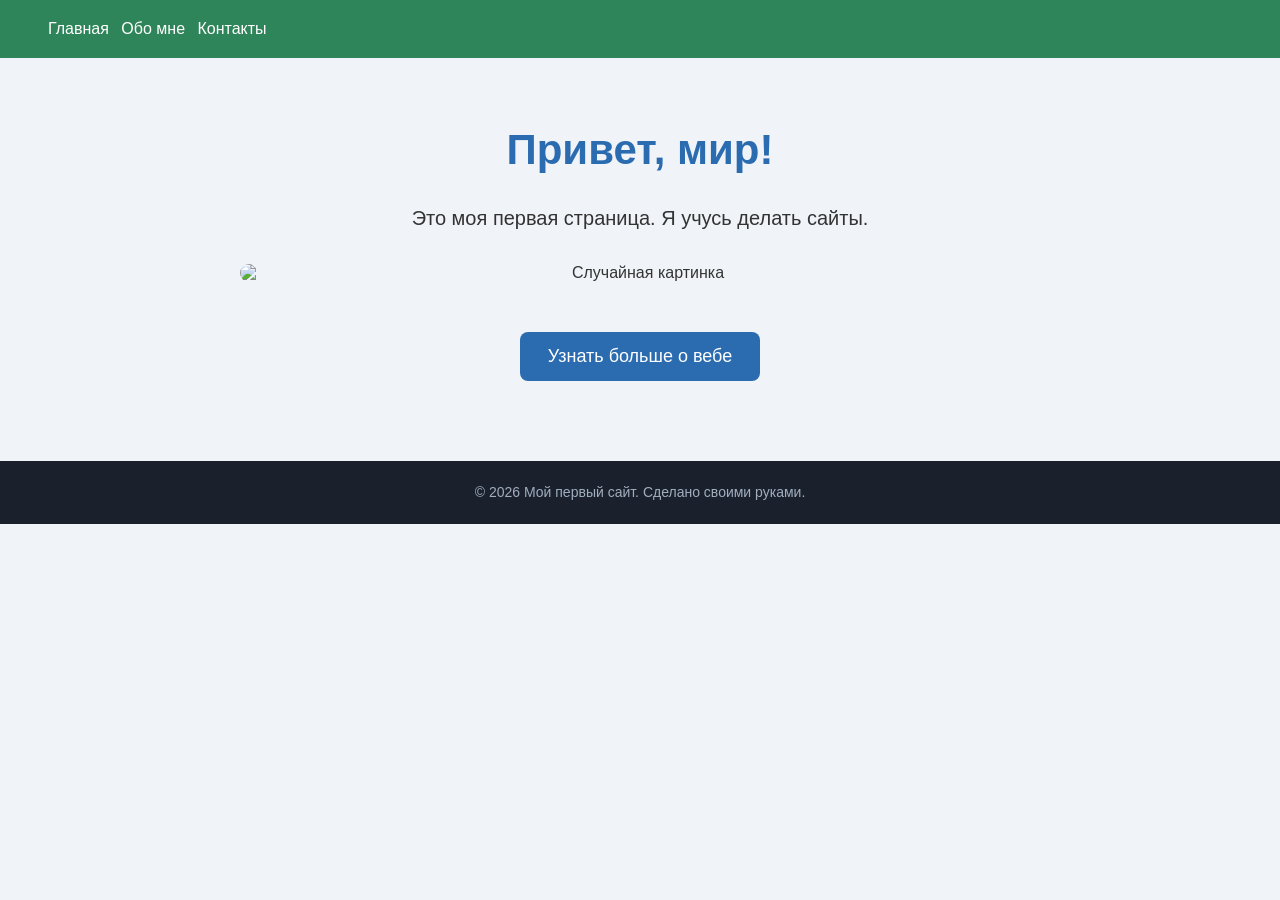
==== index.html @ a7f1a877 "Add files via upload" ====
<!DOCTYPE html>
<html lang="ru">
<head>
  <meta charset="UTF-8">
  <title>Мой первый сайт</title>
  <link rel="stylesheet" href="style.css">
</head>
<body>

  <!-- ШАПКА -->
  <header class="header">
   <nav class="menu">
  <a href="index.html">Главная</a>
  <a href="about.html">Обо мне</a>
  <a href="contacts.html">Контакты</a>
</nav>
  </header>

  <!-- ОСНОВНОЙ БЛОК -->
  <main class="content">
    <h1>Привет, мир!</h1>
    <p>Это моя первая страница. Я учусь делать сайты.</p>
    <img src="https://picsum.photos/400/250" alt="Случайная картинка">
    <a class="button" href="https://developer.mozilla.org/ru/" target="_blank">
      Узнать больше о вебе
    </a>
  </main>

  <!-- ПОДВАЛ -->
  <footer class="footer">
    <p>© 2026 Мой первый сайт. Сделано своими руками.</p>
  </footer>

</body>
</html>
---- style.css ----
/* ===== БАЗА ===== */
body {
  font-family: Arial, sans-serif;
  background-color: #f0f4f8;
  color: #333333;
  margin: 0;
}

/* ===== ШАПКА ===== */
.header {
  display: flex;
  justify-content: space-between;
  align-items: center;
  background-color: #2f855a;
  padding: 20px 40px;
}

.logo {
  color: white;
  font-size: 24px;
  font-weight: bold;
}

.menu a {
  color: white;
  text-decoration: none;
  margin-left: 8px;
  font-size: 16px;
}

.menu a:hover {
  text-decoration: underline;
}

/* ===== КОНТЕНТ ===== */
.content {
  max-width: 800px;
  margin: 0 auto;
  padding: 40px 20px;
  text-align: center;
}

h1 {
  color: #2b6cb0;
  font-size: 42px;
}

p {
  font-size: 20px;
  line-height: 1.6;
}

img {
  display: block;
  margin: 30px auto;
  border-radius: 12px;
  max-width: 100%;
}

.button {
  display: inline-block;
  margin-top: 20px;
  padding: 14px 28px;
  background-color: #2b6cb0;
  color: white;
  text-decoration: none;
  border-radius: 8px;
  font-size: 18px;
}

.button:hover {
  background-color: #1a4a7a;
}

/* ===== ПОДВАЛ ===== */
.footer {
  background-color: #1a202c;
  color: #a0aec0;
  text-align: center;
  padding: 20px;
  margin-top: 40px;
}

.footer p {
  font-size: 14px;
  margin: 0;
}
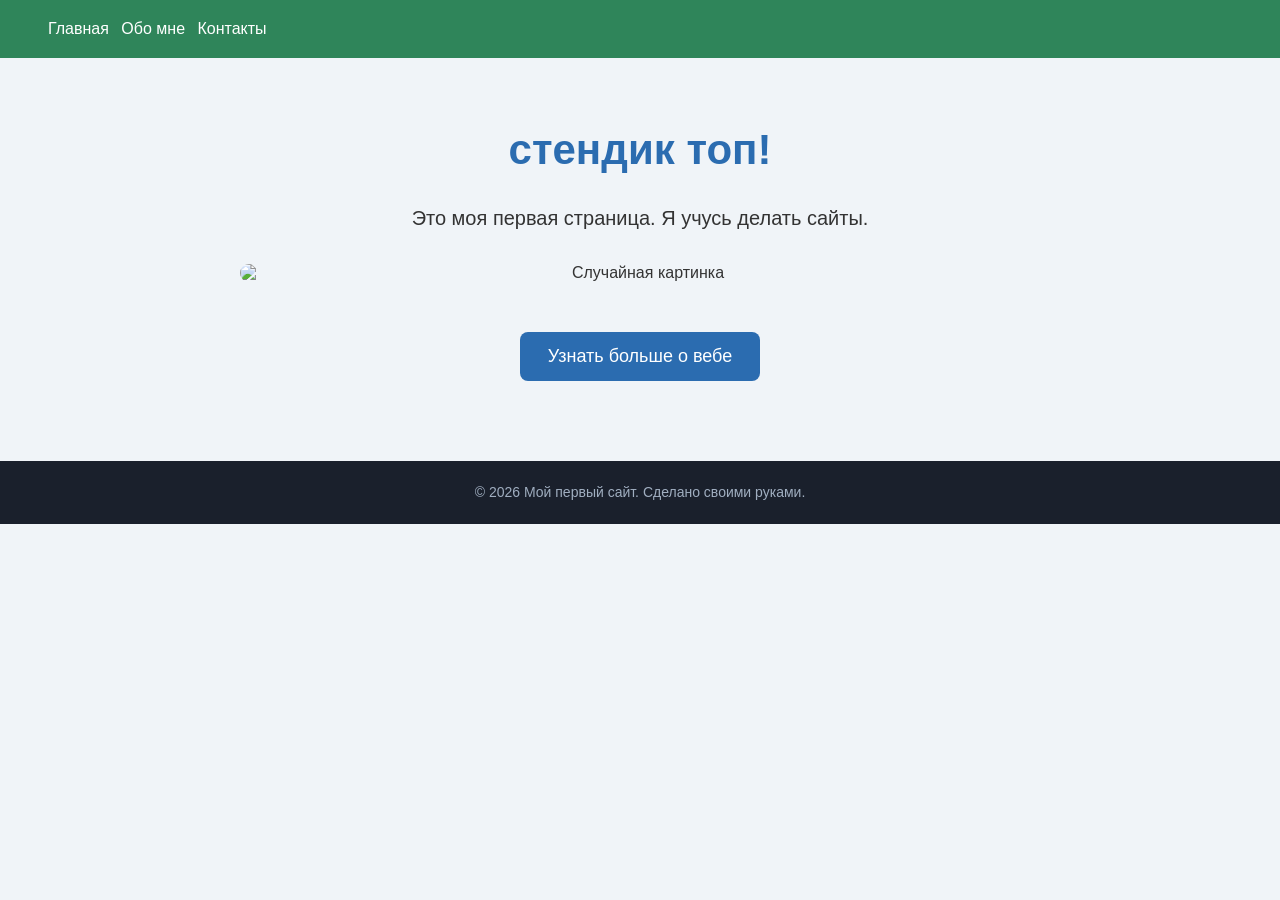
==== commit df553617: "изменил текст" ====
--- a/index.html
+++ b/index.html
@@ -1,35 +1,35 @@
-<!DOCTYPE html>
-<html lang="ru">
-<head>
-  <meta charset="UTF-8">
-  <title>Мой первый сайт</title>
-  <link rel="stylesheet" href="style.css">
-</head>
-<body>
-
-  <!-- ШАПКА -->
-  <header class="header">
-   <nav class="menu">
-  <a href="index.html">Главная</a>
-  <a href="about.html">Обо мне</a>
-  <a href="contacts.html">Контакты</a>
-</nav>
-  </header>
-
-  <!-- ОСНОВНОЙ БЛОК -->
-  <main class="content">
-    <h1>Привет, мир!</h1>
-    <p>Это моя первая страница. Я учусь делать сайты.</p>
-    <img src="https://picsum.photos/400/250" alt="Случайная картинка">
-    <a class="button" href="https://developer.mozilla.org/ru/" target="_blank">
-      Узнать больше о вебе
-    </a>
-  </main>
-
-  <!-- ПОДВАЛ -->
-  <footer class="footer">
-    <p>© 2026 Мой первый сайт. Сделано своими руками.</p>
-  </footer>
-
-</body>
+<!DOCTYPE html>
+<html lang="ru">
+<head>
+  <meta charset="UTF-8">
+  <title>Мой первый сайт</title>
+  <link rel="stylesheet" href="style.css">
+</head>
+<body>
+
+  <!-- ШАПКА -->
+  <header class="header">
+   <nav class="menu">
+  <a href="index.html">Главная</a>
+  <a href="about.html">Обо мне</a>
+  <a href="contacts.html">Контакты</a>
+</nav>
+  </header>
+
+  <!-- ОСНОВНОЙ БЛОК -->
+  <main class="content">
+    <h1>стендик топ!</h1>
+    <p>Это моя первая страница. Я учусь делать сайты.</p>
+    <img src="https://picsum.photos/400/250" alt="Случайная картинка">
+    <a class="button" href="https://developer.mozilla.org/ru/" target="_blank">
+      Узнать больше о вебе
+    </a>
+  </main>
+
+  <!-- ПОДВАЛ -->
+  <footer class="footer">
+    <p>© 2026 Мой первый сайт. Сделано своими руками.</p>
+  </footer>
+
+</body>
 </html>
--- a/style.css
+++ b/style.css
@@ -1,87 +1,87 @@
-/* ===== БАЗА ===== */
-body {
-  font-family: Arial, sans-serif;
-  background-color: #f0f4f8;
-  color: #333333;
-  margin: 0;
-}
-
-/* ===== ШАПКА ===== */
-.header {
-  display: flex;
-  justify-content: space-between;
-  align-items: center;
-  background-color: #2f855a;
-  padding: 20px 40px;
-}
-
-.logo {
-  color: white;
-  font-size: 24px;
-  font-weight: bold;
-}
-
-.menu a {
-  color: white;
-  text-decoration: none;
-  margin-left: 8px;
-  font-size: 16px;
-}
-
-.menu a:hover {
-  text-decoration: underline;
-}
-
-/* ===== КОНТЕНТ ===== */
-.content {
-  max-width: 800px;
-  margin: 0 auto;
-  padding: 40px 20px;
-  text-align: center;
-}
-
-h1 {
-  color: #2b6cb0;
-  font-size: 42px;
-}
-
-p {
-  font-size: 20px;
-  line-height: 1.6;
-}
-
-img {
-  display: block;
-  margin: 30px auto;
-  border-radius: 12px;
-  max-width: 100%;
-}
-
-.button {
-  display: inline-block;
-  margin-top: 20px;
-  padding: 14px 28px;
-  background-color: #2b6cb0;
-  color: white;
-  text-decoration: none;
-  border-radius: 8px;
-  font-size: 18px;
-}
-
-.button:hover {
-  background-color: #1a4a7a;
-}
-
-/* ===== ПОДВАЛ ===== */
-.footer {
-  background-color: #1a202c;
-  color: #a0aec0;
-  text-align: center;
-  padding: 20px;
-  margin-top: 40px;
-}
-
-.footer p {
-  font-size: 14px;
-  margin: 0;
+/* ===== БАЗА ===== */
+body {
+  font-family: Arial, sans-serif;
+  background-color: #f0f4f8;
+  color: #333333;
+  margin: 0;
+}
+
+/* ===== ШАПКА ===== */
+.header {
+  display: flex;
+  justify-content: space-between;
+  align-items: center;
+  background-color: #2f855a;
+  padding: 20px 40px;
+}
+
+.logo {
+  color: white;
+  font-size: 24px;
+  font-weight: bold;
+}
+
+.menu a {
+  color: white;
+  text-decoration: none;
+  margin-left: 8px;
+  font-size: 16px;
+}
+
+.menu a:hover {
+  text-decoration: underline;
+}
+
+/* ===== КОНТЕНТ ===== */
+.content {
+  max-width: 800px;
+  margin: 0 auto;
+  padding: 40px 20px;
+  text-align: center;
+}
+
+h1 {
+  color: #2b6cb0;
+  font-size: 42px;
+}
+
+p {
+  font-size: 20px;
+  line-height: 1.6;
+}
+
+img {
+  display: block;
+  margin: 30px auto;
+  border-radius: 12px;
+  max-width: 100%;
+}
+
+.button {
+  display: inline-block;
+  margin-top: 20px;
+  padding: 14px 28px;
+  background-color: #2b6cb0;
+  color: white;
+  text-decoration: none;
+  border-radius: 8px;
+  font-size: 18px;
+}
+
+.button:hover {
+  background-color: #1a4a7a;
+}
+
+/* ===== ПОДВАЛ ===== */
+.footer {
+  background-color: #1a202c;
+  color: #a0aec0;
+  text-align: center;
+  padding: 20px;
+  margin-top: 40px;
+}
+
+.footer p {
+  font-size: 14px;
+  margin: 0;
 }
